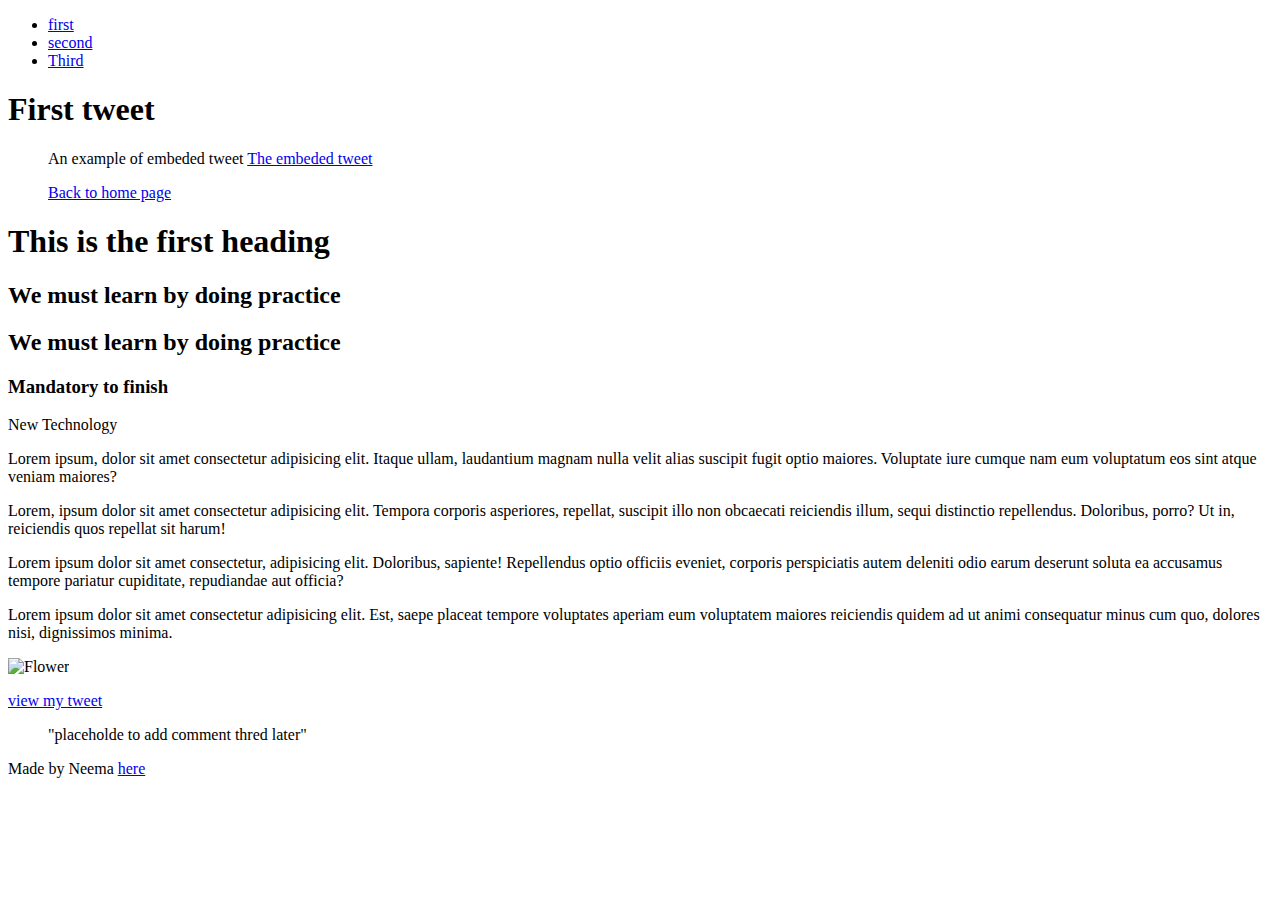
==== css_basic/index.html @ 7b22803a "Positioning" ====
<!DOCTYPE html>
<html lang="en">
<head>
    <meta charset="UTF-8">
    <meta name="viewport" content="width=device-width, initial-scale=1.0">
    <title>Intro to web development</title>
    <link href="base.css" rel="stylesheet">
<link href="styles.css" rel="stylesheet">
</head>
<body>
    <header>
        <ul>
            <li><a href="base_index.html">first</a></li>
            <li><a href="index.html">second</a></li>
            <li><a href="tweet.html">Third</a></li>
        </ul>
    </header>
    <main>
        <article>
            <h1>First tweet</h1>
            <blockquote>
                <p>An example of embeded tweet
                <a href="https://twitter.com/Support/status/1141039841993355264">The embeded tweet</a>
                </p>
                <p>
                    <a href="index.html">Back to home page</a>
                </p>
            </blockquote>
            <h1>This is the first heading</h1>
            <h2>We must learn by doing practice</h2><h2>We must learn by doing practice</h2>
            <h3>Mandatory to finish</h3>
            <p>New Technology</p>
            <p>Lorem ipsum, dolor sit amet consectetur adipisicing elit. Itaque ullam, laudantium magnam nulla velit alias suscipit fugit optio maiores. Voluptate iure cumque nam eum voluptatum eos sint atque veniam maiores?</p>
            <p>Lorem, ipsum dolor sit amet consectetur adipisicing elit. Tempora corporis asperiores, repellat, suscipit illo non obcaecati reiciendis illum, sequi distinctio repellendus. Doloribus, porro? Ut in, reiciendis quos repellat sit harum!</p>
            <p>Lorem ipsum dolor sit amet consectetur, adipisicing elit. Doloribus, sapiente! Repellendus optio officiis eveniet, corporis perspiciatis autem deleniti odio earum deserunt soluta ea accusamus tempore pariatur cupiditate, repudiandae aut officia?</p>
            <p>Lorem ipsum dolor sit amet consectetur adipisicing elit. Est, saepe placeat tempore voluptates aperiam eum voluptatem maiores reiciendis quidem ad ut animi consequatur minus cum quo, dolores nisi, dignissimos minima.</p>
            <img src="https://www.google.com/search?q=flower+iage&oq=flower+iage&gs_lcrp=EgZjaHJvbWUyBggAEEUYOTIHCAEQABiABDIHCAIQABiABDIHCAMQABiABDIHCAQQABiABDIHCAUQABiABDIHCAYQABiABDIHCAcQABiABDIHCAgQABiABDIKCAkQABiLAxiABNIBCDMyNDZqMWo3qAIAsAIA&sourceid=chrome&ie=UTF-8#imgrc=YWR9bIPGG_6FMM&imgdii=cinbcZ1AWAVtHM" alt="Flower">
            <p>
                <a href="tweet.html">view my tweet</a>
            </p>
        </article>
        <aside>
            <p>
                <blockquote>
                    "placeholde to add comment thred later"
                </blockquote>
            </p>
        </aside>
    </main>
    <footer>
        <p>Made by Neema 
            <a href="http://example.com" target="_blank">here</a>
        </p>
    </footer>
    
</body>
</html>
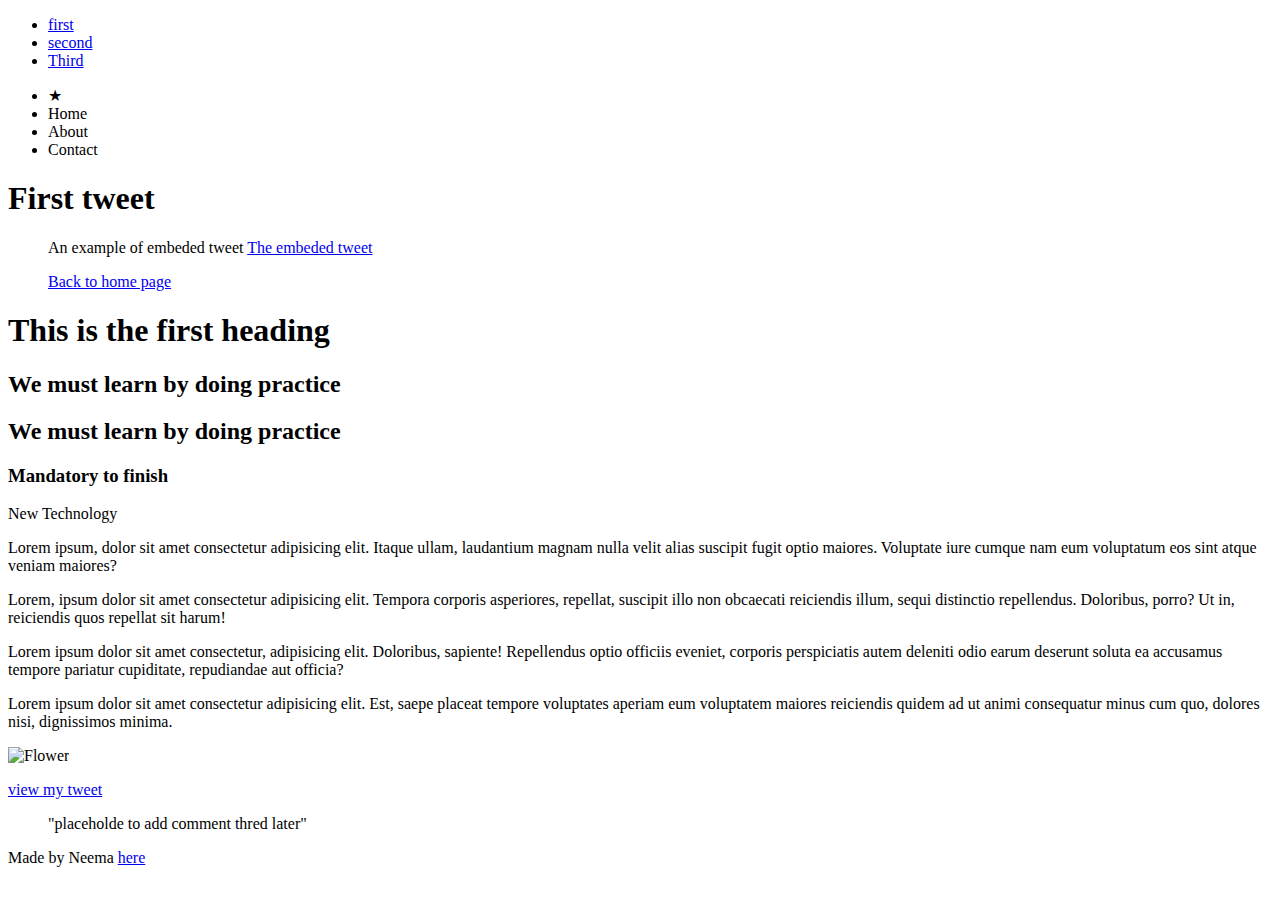
==== commit 7a996acc: "Responsive web design" ====
--- a/css_basic/index.html
+++ b/css_basic/index.html
@@ -7,12 +7,18 @@
     <link href="base.css" rel="stylesheet">
 <link href="styles.css" rel="stylesheet">
 </head>
-<body>
+<body class="works_on_smartphone">
     <header>
         <ul>
             <li><a href="base_index.html">first</a></li>
             <li><a href="index.html">second</a></li>
             <li><a href="tweet.html">Third</a></li>
+        </ul>
+        <ul>
+            <li class="logo">&#9733;</li> 
+            <li>Home</li>
+            <li>About</li>
+            <li>Contact</li>
         </ul>
     </header>
     <main>
